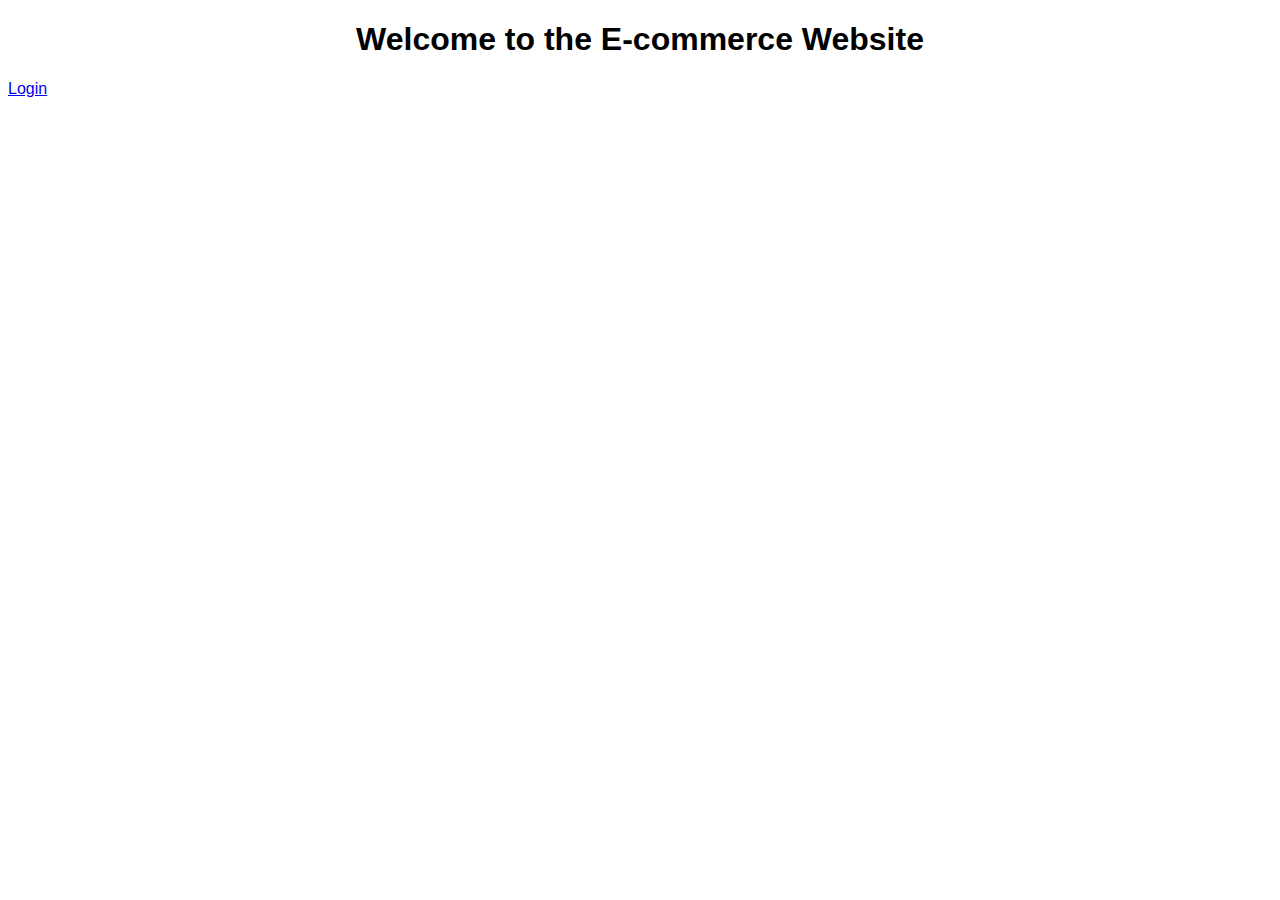
==== index.html @ f6694cc7 "Initial commit" ====
<!DOCTYPE html>
<html lang="en">
<head>
    <meta charset="UTF-8">
    <meta name="viewport" content="width=device-width, initial-scale=1.0">
    <title>E-commerce Website</title>
    <link rel="stylesheet" href="css/styles.css">
</head>
<body>
    <h1>Welcome to the E-commerce Website</h1>
    <a href="login.html">Login</a>
</body>
</html>
---- css/styles.css ----
body {
    font-family: Arial, sans-serif;
}

h1, h2, h3 {
    text-align: center;
}

form {
    display: flex;
    flex-direction: column;
    align-items: center;
}

label, input {
    margin: 5px;
}


/* Add this CSS to your 'css/styles.css' file */
.product-tile {
    border: 1px solid #ccc;
    padding: 10px;
    border-radius: 5px;
    text-align: center;
    box-shadow: 0 2px 5px rgba(0, 0, 0, 0.1);
}

.product-tile img {
    max-width: 100%;
    height: auto;
    margin-bottom: 10px;
}

.product-tile h4 {
    margin: 10px 0;
}

.product-tile p {
    margin: 5px 0;
}

.product-tile input {
    width: 50px;
    margin-bottom: 10px;
}

.product-tile button {
    background-color: #28a745;
    color: white;
    border: none;
    padding: 5px 10px;
    cursor: pointer;
    border-radius: 3px;
}

.product-tile button:hover {
    background-color: #218838;
}
header {
    display: flex;
    justify-content: space-between;
    align-items: center;
    padding: 10px 20px;
    background-color: #f8f9fa;
    border-bottom: 1px solid #dee2e6;
}

.logo {
    height: 50px;
}

.user-info {
    display: flex;
    align-items: center;
}

.user-info span {
    margin-right: 20px;
}

.user-info button {
    background-color: #dc3545;
    color: white;
    border: none;
    padding: 5px 10px;
    cursor: pointer;
    border-radius: 3px;
}

.user-info button:hover {
    background-color: #c82333;
}
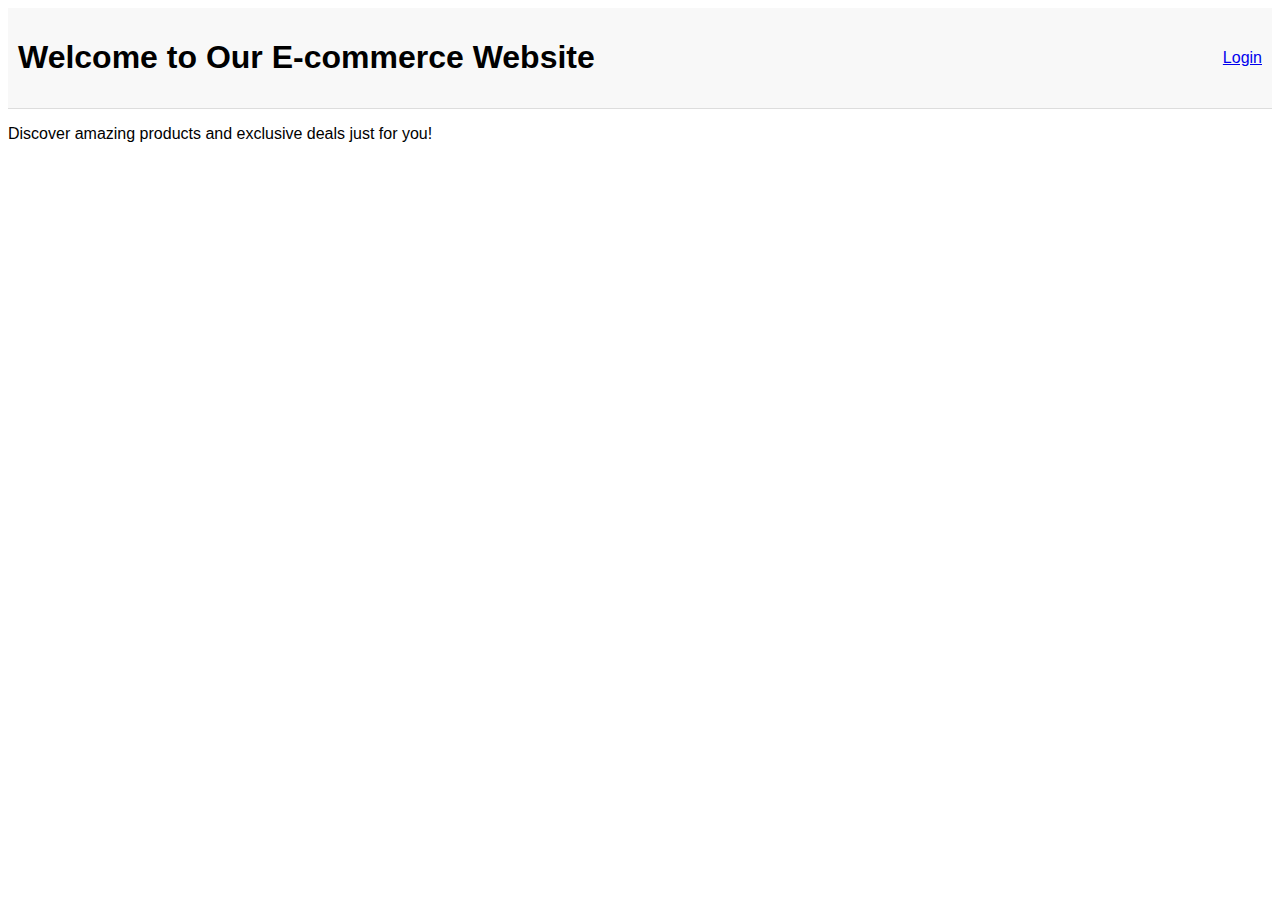
==== commit adc89dcc: "Update index.html" ====
--- a/index.html
+++ b/index.html
@@ -7,7 +7,14 @@
     <link rel="stylesheet" href="css/styles.css">
 </head>
 <body>
-    <h1>Welcome to the E-commerce Website</h1>
-    <a href="login.html">Login</a>
+    <header class="header">
+        <h1>Welcome to Our E-commerce Website</h1>
+        <nav>
+            <a href="login.html" class="button-primary">Login</a>
+        </nav>
+    </header>
+    <main class="main-content">
+        <p>Discover amazing products and exclusive deals just for you!</p>
+    </main>
 </body>
-</html>+</html>
--- a/css/styles.css
+++ b/css/styles.css
@@ -90,4 +90,33 @@
 
 .user-info button:hover {
     background-color: #c82333;
-}+}
+
+header {
+    display: flex;
+    align-items: center;
+    justify-content: space-between;
+    padding: 10px;
+    background-color: #f8f8f8;
+    border-bottom: 1px solid #ddd;
+}
+
+.user-info {
+    display: flex;
+    align-items: center;
+    gap: 10px;
+}
+
+.checkout-button {
+    background-color: #4CAF50;
+    color: white;
+    border: none;
+    padding: 10px 20px;
+    cursor: pointer;
+    border-radius: 5px;
+}
+
+.checkout-button:hover {
+    background-color: #45a049;
+}
+
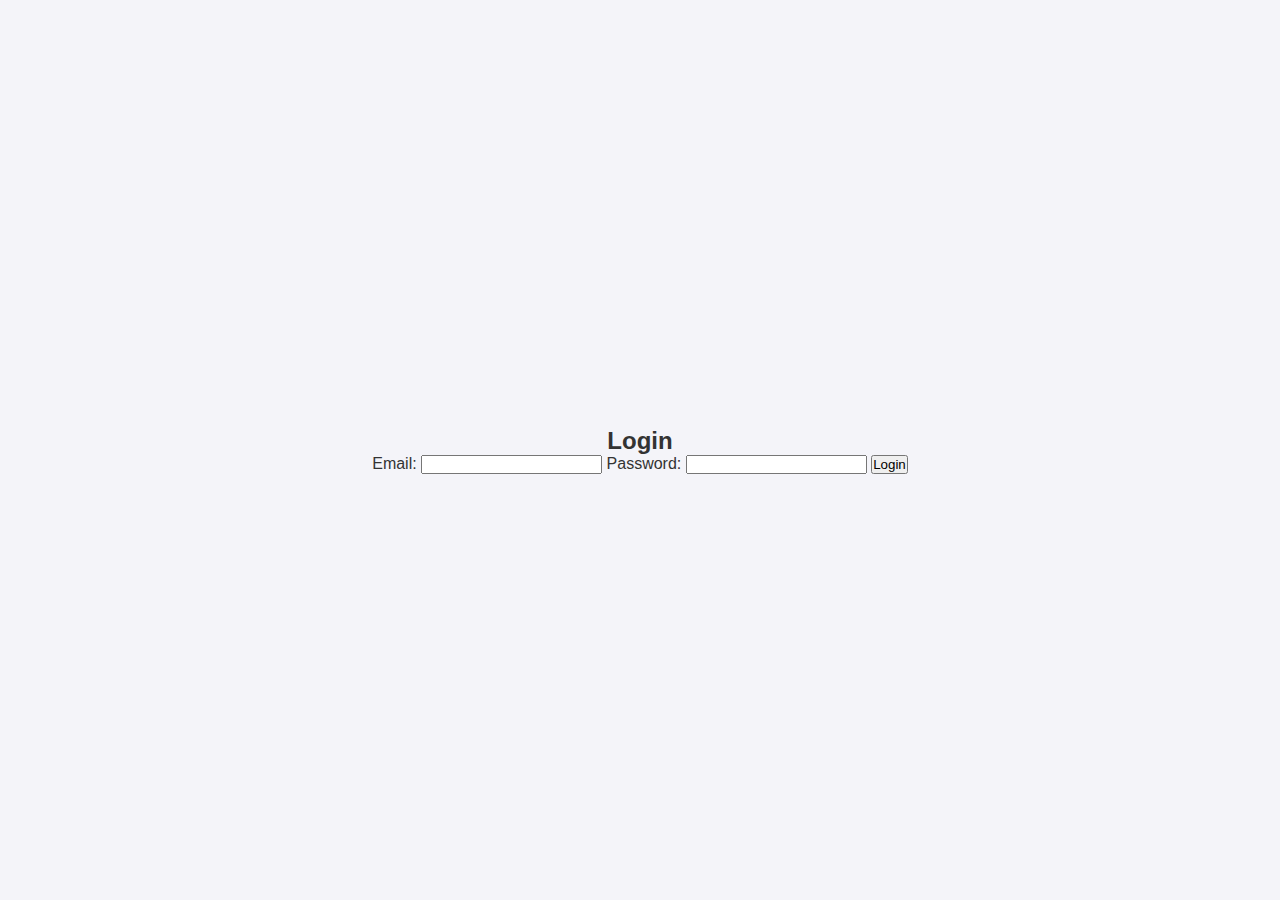
==== commit ccdb73ef: "Update index.html" ====
--- a/index.html
+++ b/index.html
@@ -3,18 +3,18 @@
 <head>
     <meta charset="UTF-8">
     <meta name="viewport" content="width=device-width, initial-scale=1.0">
-    <title>E-commerce Website</title>
+    <title>Login</title>
     <link rel="stylesheet" href="css/styles.css">
 </head>
 <body>
-    <header class="header">
-        <h1>Welcome to Our E-commerce Website</h1>
-        <nav>
-            <a href="login.html" class="button-primary">Login</a>
-        </nav>
-    </header>
-    <main class="main-content">
-        <p>Discover amazing products and exclusive deals just for you!</p>
-    </main>
+    <h2>Login</h2>
+    <form id="loginForm">
+        <label for="email">Email:</label>
+        <input type="email" id="email" required>
+        <label for="password">Password:</label>
+        <input type="password" id="password" required>
+        <button type="submit">Login</button>
+    </form>
+    <script src="js/scripts.js"></script>
 </body>
 </html>
--- a/css/styles.css
+++ b/css/styles.css
@@ -1,122 +1,63 @@
+/* General Reset */
+* {
+    margin: 0;
+    padding: 0;
+    box-sizing: border-box;
+}
+
+/* Body Styling */
 body {
     font-family: Arial, sans-serif;
-}
-
-h1, h2, h3 {
+    background-color: #f4f4f9;
+    color: #333;
+    display: flex;
+    align-items: center;
+    justify-content: center;
+    min-height: 100vh;
+    flex-direction: column;
     text-align: center;
 }
 
-form {
-    display: flex;
-    flex-direction: column;
-    align-items: center;
+/* Header Styling */
+.header {
+    background-color: #007bff;
+    color: white;
+    padding: 20px;
+    width: 100%;
+    text-align: center;
+    box-shadow: 0 4px 8px rgba(0, 0, 0, 0.1);
 }
 
-label, input {
-    margin: 5px;
-}
-
-
-/* Add this CSS to your 'css/styles.css' file */
-.product-tile {
-    border: 1px solid #ccc;
-    padding: 10px;
-    border-radius: 5px;
-    text-align: center;
-    box-shadow: 0 2px 5px rgba(0, 0, 0, 0.1);
-}
-
-.product-tile img {
-    max-width: 100%;
-    height: auto;
+.header h1 {
+    font-size: 28px;
+    font-weight: bold;
     margin-bottom: 10px;
 }
 
-.product-tile h4 {
-    margin: 10px 0;
+/* Main Content Styling */
+.main-content {
+    padding: 20px;
 }
 
-.product-tile p {
-    margin: 5px 0;
+.main-content p {
+    font-size: 18px;
+    color: #555;
+    margin-top: 10px;
 }
 
-.product-tile input {
-    width: 50px;
-    margin-bottom: 10px;
+/* Button Styling */
+.button-primary {
+    display: inline-block;
+    margin-top: 10px;
+    padding: 10px 20px;
+    color: white;
+    background-color: #007bff;
+    text-decoration: none;
+    border-radius: 5px;
+    font-size: 16px;
+    transition: background-color 0.3s ease;
 }
 
-.product-tile button {
-    background-color: #28a745;
-    color: white;
-    border: none;
-    padding: 5px 10px;
-    cursor: pointer;
-    border-radius: 3px;
+.button-primary:hover {
+    background-color: #0056b3;
 }
-
-.product-tile button:hover {
-    background-color: #218838;
-}
-header {
-    display: flex;
-    justify-content: space-between;
-    align-items: center;
-    padding: 10px 20px;
-    background-color: #f8f9fa;
-    border-bottom: 1px solid #dee2e6;
-}
-
-.logo {
-    height: 50px;
-}
-
-.user-info {
-    display: flex;
-    align-items: center;
-}
-
-.user-info span {
-    margin-right: 20px;
-}
-
-.user-info button {
-    background-color: #dc3545;
-    color: white;
-    border: none;
-    padding: 5px 10px;
-    cursor: pointer;
-    border-radius: 3px;
-}
-
-.user-info button:hover {
-    background-color: #c82333;
-}
-
-header {
-    display: flex;
-    align-items: center;
-    justify-content: space-between;
-    padding: 10px;
-    background-color: #f8f8f8;
-    border-bottom: 1px solid #ddd;
-}
-
-.user-info {
-    display: flex;
-    align-items: center;
-    gap: 10px;
-}
-
-.checkout-button {
-    background-color: #4CAF50;
-    color: white;
-    border: none;
-    padding: 10px 20px;
-    cursor: pointer;
-    border-radius: 5px;
-}
-
-.checkout-button:hover {
-    background-color: #45a049;
-}
-
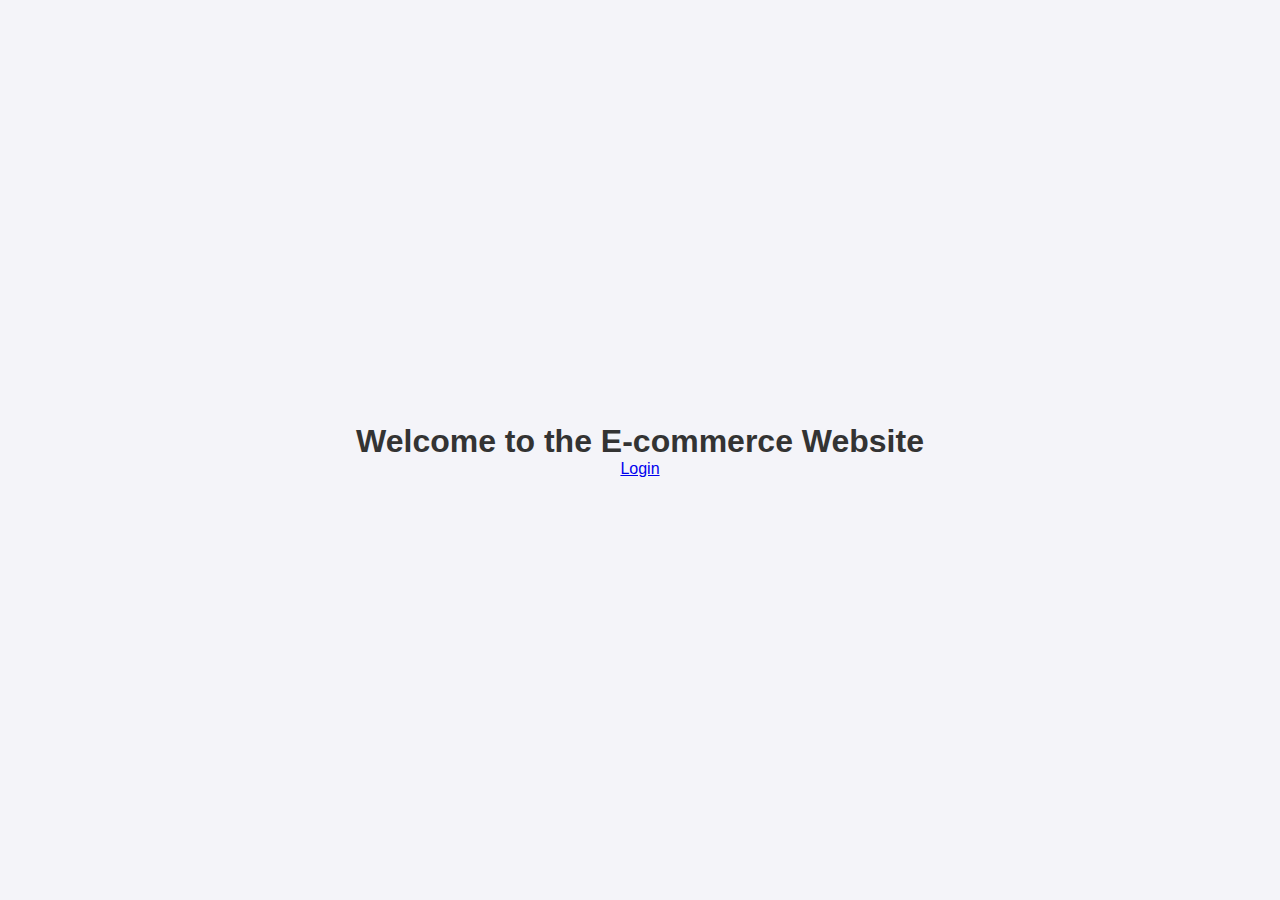
==== commit 2f1cddd6: "Update index.html" ====
--- a/index.html
+++ b/index.html
@@ -3,18 +3,11 @@
 <head>
     <meta charset="UTF-8">
     <meta name="viewport" content="width=device-width, initial-scale=1.0">
-    <title>Login</title>
+    <title>E-commerce Website</title>
     <link rel="stylesheet" href="css/styles.css">
 </head>
 <body>
-    <h2>Login</h2>
-    <form id="loginForm">
-        <label for="email">Email:</label>
-        <input type="email" id="email" required>
-        <label for="password">Password:</label>
-        <input type="password" id="password" required>
-        <button type="submit">Login</button>
-    </form>
-    <script src="js/scripts.js"></script>
+    <h1>Welcome to the E-commerce Website</h1>
+    <a href="login.html">Login</a>
 </body>
 </html>
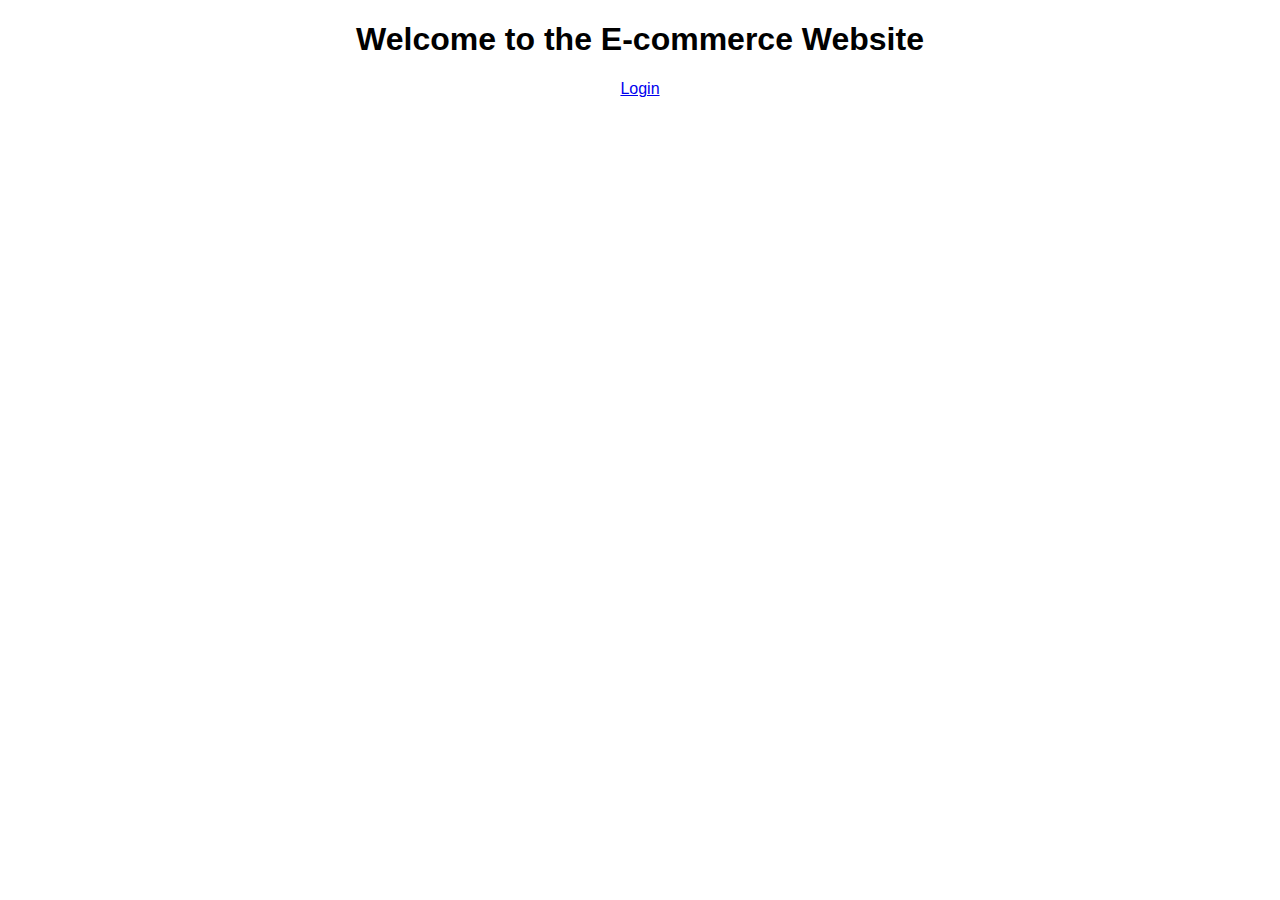
==== commit 2ab67bb2: "Update index.html" ====
--- a/index.html
+++ b/index.html
@@ -8,6 +8,6 @@
 </head>
 <body>
     <h1>Welcome to the E-commerce Website</h1>
-    <a href="login.html">Login</a>
+    <a href="login.html" style="display: block; text-align: center; margin: 10px auto; width: fit-content;">Login</a>
 </body>
 </html>
--- a/css/styles.css
+++ b/css/styles.css
@@ -1,63 +1,229 @@
-/* General Reset */
-* {
-    margin: 0;
-    padding: 0;
-    box-sizing: border-box;
-}
-
-/* Body Styling */
 body {
     font-family: Arial, sans-serif;
-    background-color: #f4f4f9;
-    color: #333;
-    display: flex;
-    align-items: center;
-    justify-content: center;
-    min-height: 100vh;
+}
+
+h1, h2, h3 {
+    text-align: center;
+}
+
+form {
+    display: flex;
     flex-direction: column;
-    text-align: center;
-}
-
-/* Header Styling */
-.header {
-    background-color: #007bff;
-    color: white;
+    align-items: center;
+}
+
+label, input {
+    margin: 5px;
+}
+
+
+/* Add this CSS to your 'css/styles.css' file */
+.product-tile {
+    border: 1px solid #ccc;
+    padding: 10px;
+    border-radius: 5px;
+    text-align: center;
+    box-shadow: 0 2px 5px rgba(0, 0, 0, 0.1);
+}
+
+.product-tile img {
+    max-width: 100%;
+    height: auto;
+    margin-bottom: 10px;
+}
+
+.product-tile h4 {
+    margin: 10px 0;
+}
+
+.product-tile p {
+    margin: 5px 0;
+}
+
+.product-tile input {
+    width: 50px;
+    margin-bottom: 10px;
+}
+
+.product-tile button {
+    background-color: #28a745;
+    color: white;
+    border: none;
+    padding: 5px 10px;
+    cursor: pointer;
+    border-radius: 3px;
+}
+
+.product-tile button:hover {
+    background-color: #218838;
+}
+header {
+    display: flex;
+    justify-content: space-between;
+    align-items: center;
+    padding: 10px 20px;
+    background-color: #f8f9fa;
+    border-bottom: 1px solid #dee2e6;
+}
+
+.logo {
+    height: 50px;
+}
+
+.user-info {
+    display: flex;
+    align-items: center;
+}
+
+.user-info span {
+    margin-right: 20px;
+}
+
+.user-info button {
+    background-color: #dc3545;
+    color: white;
+    border: none;
+    padding: 5px 10px;
+    cursor: pointer;
+    border-radius: 3px;
+}
+
+.user-info button:hover {
+    background-color: #c82333;
+}
+
+header {
+    display: flex;
+    align-items: center;
+    justify-content: space-between;
+    padding: 10px;
+    background-color: #f8f8f8;
+    border-bottom: 1px solid #ddd;
+}
+
+.user-info {
+    display: flex;
+    align-items: center;
+    gap: 10px;
+}
+
+.checkout-button {
+    background-color: #4CAF50;
+    color: white;
+    border: none;
+    padding: 10px 20px;
+    cursor: pointer;
+    border-radius: 5px;
+}
+
+.checkout-button:hover {
+    background-color: #45a049;
+}
+
+/* Modal styles */
+.modal {
+    display: none;
+    position: fixed;
+    z-index: 1;
+    left: 0;
+    top: 0;
+    width: 100%;
+    height: 100%;
+    overflow: auto;
+    background-color: rgb(0,0,0);
+    background-color: rgba(0,0,0,0.4);
+}
+
+.modal-content {
+    background-color: #fefefe;
+    margin: 15% auto;
     padding: 20px;
-    width: 100%;
-    text-align: center;
-    box-shadow: 0 4px 8px rgba(0, 0, 0, 0.1);
-}
-
-.header h1 {
+    border: 1px solid #888;
+    width: 80%;
+}
+
+.close {
+    color: #aaa;
+    float: right;
     font-size: 28px;
     font-weight: bold;
-    margin-bottom: 10px;
-}
-
-/* Main Content Styling */
-.main-content {
+}
+
+.close:hover,
+.close:focus {
+    color: black;
+    text-decoration: none;
+    cursor: pointer;
+}
+
+/* Modal styles */
+.modal {
+    display: none;
+    position: fixed;
+    z-index: 1;
+    left: 0;
+    top: 0;
+    width: 100%;
+    height: 100%;
+    overflow: auto;
+    background-color: rgb(0,0,0);
+    background-color: rgba(0,0,0,0.4);
+}
+
+.modal-content {
+    background-color: #fefefe;
+    margin: 15% auto;
     padding: 20px;
-}
-
-.main-content p {
-    font-size: 18px;
-    color: #555;
-    margin-top: 10px;
-}
-
-/* Button Styling */
-.button-primary {
-    display: inline-block;
-    margin-top: 10px;
-    padding: 10px 20px;
-    color: white;
-    background-color: #007bff;
+    border: 1px solid #888;
+    width: 80%;
+    max-width: 500px;
+    text-align: center;
+}
+
+.close {
+    color: #aaa;
+    float: right;
+    font-size: 28px;
+    font-weight: bold;
+}
+
+.close:hover,
+.close:focus {
+    color: black;
     text-decoration: none;
+    cursor: pointer;
+}
+
+#payForm {
+    display: flex;
+    flex-direction: column;
+    gap: 10px;
+}
+
+#payForm label {
+    text-align: left;
+}
+
+#payForm input {
+    padding: 10px;
+    font-size: 16px;
+}
+
+#payForm button {
+    padding: 10px;
+    font-size: 16px;
+    background-color: #4CAF50;
+    color: white;
+    border: none;
+    cursor: pointer;
     border-radius: 5px;
-    font-size: 16px;
-    transition: background-color 0.3s ease;
-}
-
-.button-primary:hover {
-    background-color: #0056b3;
-}
+}
+
+#payForm button:hover {
+    background-color: #45a049;
+}
+
+.table-centered {
+    margin: 0 auto;
+    text-align: center;
+}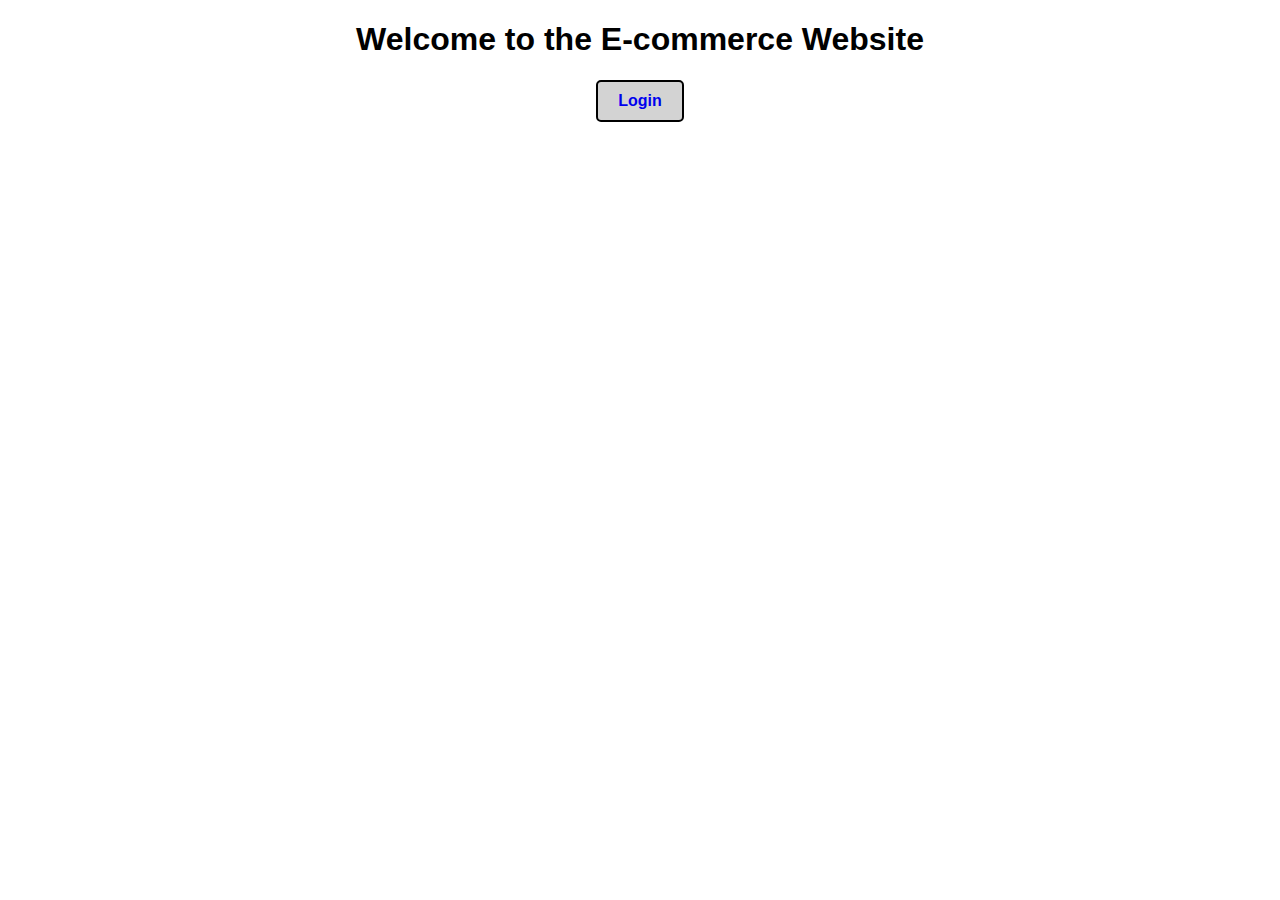
==== commit c11cbfe5: "Update index.html" ====
--- a/index.html
+++ b/index.html
@@ -8,6 +8,6 @@
 </head>
 <body>
     <h1>Welcome to the E-commerce Website</h1>
-    <a href="login.html" style="display: block; text-align: center; margin: 10px auto; width: fit-content;">Login</a>
+    <a href="login.html" style="display: block; text-align: center; margin: 10px auto; width: fit-content; font-weight: bold; padding: 10px 20px; border: 2px solid black; border-radius: 5px; text-decoration: none; background-color: lightgray;">Login</a>
 </body>
 </html>
